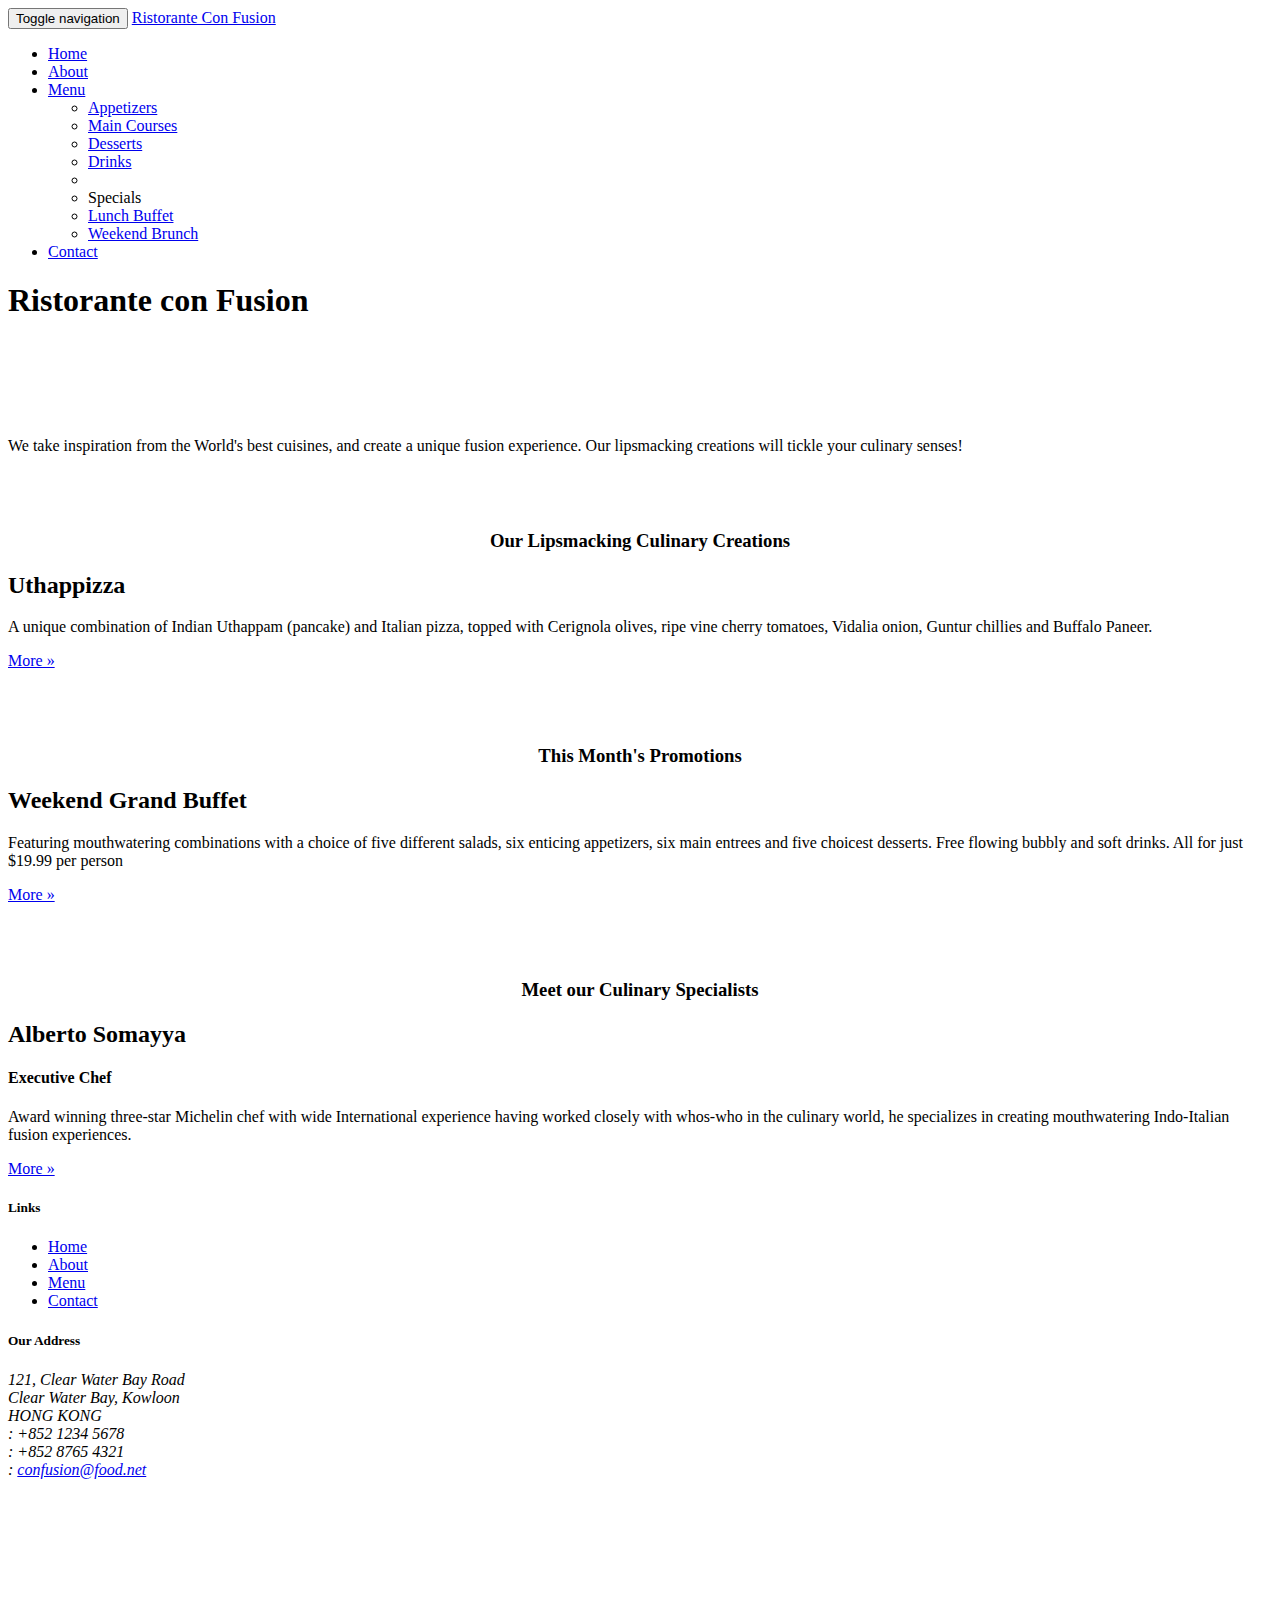
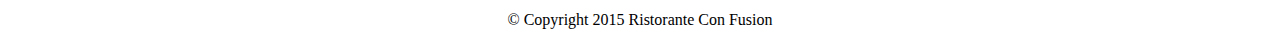
==== index.html @ 3f7eaf54 "add" ====
<!DOCTYPE html>
<html lang="en">

<head>
    <meta charset="utf-8">
    <meta http-equiv="X-UA-COMPATIBLE" content="IE=edge">
    <meta name="viewport" content="width=device-width, initial-scale=1">
    <link href="css/bootstrap.min.css" rel="stylesheet">
    <link href="css/bootstrap-theme.min.css" rel="stylesheet">
    <link href="mystyles.css" type="text/css" rel="stylesheet">
    <link href="css/font-awesome.min.css" rel="stylesheet">
    <link href="css/bootstrap-social.css" rel="stylesheet">
    <title>Ristorante Con Fusion</title>
</head>

<body>
    <nav class="navbar navbar-inverse navbar-fixed-top" role="navigation">

        <div class="container">
            <div class="navbar-header">
            <button type="button" class="navbar-toggle collapsed" data-toggle="collapse" data-target="#navbar" aria-expanded="false" aria-controls="navbar">
                <span class="sr-only">Toggle navigation</span>
                <span class="icon-bar"></span>
                <span class="icon-bar"></span>
                <span class="icon-bar"></span>
            </button>
            <a class="navbar-brand" href="index.html">Ristorante Con Fusion</a>
        </div>
            <div id="navbar" class="navbar-collapse collapse">
                <ul class="nav navbar-nav">
                    <li class="active"><a href="index.html"><span class="glyphicon glyphicon-home" aria-hidden="true"></span> Home</a></li>
                    <li><a href="aboutus.HTML"><span class="glyphicon glyphicon-info-sign">
                        </span>About</a></li>
                    <li class="dropdown">
                        <a href="#" class="dropdown-toggle" data-toggle
                                ="dropdown"
                           role="button" aria-haspopup="true" aria-expanded
                                   ="false">
                            Menu <span class="caret"></span></a>
                        <ul class="dropdown-menu">
                            <li><a href="#">Appetizers</a></li>
                            <li><a href="#">Main Courses</a></li>
                            <li><a href="#">Desserts</a></li>
                            <li><a href="#">Drinks</a></li>
                            <li role="separator" class="divider"></li>
                            <li class="dropdown-header">Specials</li>
                            <li><a href="#">Lunch Buffet</a></li>
                            <li><a href="#">Weekend Brunch</a></li>
                        </ul>
                    </li>
                    <li><a href="Ristorante%20Con%20Fusion_%20About%20Us.html"><span class="glyphicon glyphicon-earphone"></span>Contact</a></li>
                </ul>
            </div>
        </div>
    </nav>
    <header class="jumbotron">

        <!-- Main component for a primary marketing message or call to action -->

        <div class="container">
            <div class="row row-header">
                <div class="col-xs-12 col-sm-8">
                    <h1>Ristorante con Fusion</h1>
                    <p style="padding:40px;"></p>
                    <p>We take inspiration from the World's best cuisines, and create a unique fusion experience. Our lipsmacking creations will tickle your culinary senses!</p>
                </div>
                <div class="col-xs-12 col-sm-4">
                </div>
            </div>
        </div>
    </header>

    <div class="container">
        <div class="row row-content">
            <div class="col-xs-12 col-sm-3 col-sm-push-9">
                <p style="padding:20px;"></p>
                <h3 align=center>Our Lipsmacking Culinary Creations</h3>
            </div>
            <div class="col-xs-12 col-sm-9 col-sm-pull-3">
                <h2>Uthappizza</h2>
                <p>A unique combination of Indian Uthappam (pancake) and Italian pizza, topped with Cerignola olives, ripe vine cherry tomatoes, Vidalia onion, Guntur chillies and Buffalo Paneer.</p>
                <p><a  href="#">More &raquo;</a></p>
            </div>
        </div>


        <div class="row row-content">
            <div class="col-xs-12 col-sm-3">
                <p style="padding:20px;"></p>
                <h3 align=center>This Month's Promotions</h3>
            </div>
            <div class="col-xs-12 col-sm-9">
                <h2>Weekend Grand Buffet</h2>
                <p>Featuring mouthwatering combinations with a choice of five different salads, six enticing appetizers, six main entrees and five choicest desserts. Free flowing bubbly and soft drinks. All for just $19.99 per person </p>
                <p><a href="#">More &raquo;</a></p>
            </div>
        </div>

        <div class="row row-content">
            <div class="col-xs-12 col-sm-3 col-sm-push-9">
                <p style="padding:20px;"></p>
                <h3 align=center>Meet our Culinary Specialists</h3>
            </div>
            <div class="col-xs-12 col-sm-9 col-sm-pull-3">
                <h2>Alberto Somayya</h2>
                <h4>Executive Chef</h4>
                <p>Award winning three-star Michelin chef with wide International experience having worked closely with whos-who in the culinary world, he specializes in creating mouthwatering Indo-Italian fusion experiences. </p>
                <p><a href="#">More &raquo;</a></p>
            </div>
        </div>
    </div>

    <footer class="row-footer">
        <div class="container">
            <div class="row row-footer">
                <div class="col-xs-5 col-xs-offset-1 cols-sm-2 col-sm-offset-1">
                    <h5>Links</h5>
                    <ul class="list-unstyled">
                        <li><a href="#">Home</a></li>
                        <li><a href="#">About</a></li>
                        <li><a href="#">Menu</a></li>
                        <li><a href="#">Contact</a></li>
                    </ul>
                </div>
                <div class="col-xs-6 col-sm-5">
                    <h5>Our Address</h5>
                    <address>
		              121, Clear Water Bay Road<br>
		              Clear Water Bay, Kowloon<br>
		              HONG KONG<br>
                        <i class="fa fa-phone"></i>: +852 1234 5678<br>
                        <i class="fa fa-fax"></i>: +852 8765 4321<br>
                            <i class="fa fa-envelope"></i>: <a href="mailto:confusion@food.net">confusion@food.net</a>
		           </address>
                </div>
                <div class="col-xs-12 col-sm-4">
                    <div class="nav navbar-nav" style="padding: 40px 10px;">
                        <a class="btn btn-social-icon btn-google-plus" href
                                ="http://google.com/+"><i class="fa fa-google-plus"
                        ></i></a>
                        <a class="btn btn-social-icon btn-facebook" href="http://www.facebook.com/profile.php?id="><i class="fa fa-facebook"></i></a>
                        <a class="btn btn-social-icon btn-linkedin" href="http://www.linkedin.com/in/"><i class="fa fa-linkedin"></i></a>
                        <a class="btn btn-social-icon btn-twitter" href="http://twitter.com/"><i class="fa fa-twitter"></i></a>
                        <a class="btn btn-social-icon btn-youtube" href="http://youtube.com/"><i class="fa fa-youtube"></i></a>
                        <a class="btn btn-social-icon" href="mailto:"><i class="fa fa-envelope-o"></i></a>
                    </div>
                </div>
                <div class="col-xs-12">
                    <p style="padding:10px;"></p>
                    <p align=center>© Copyright 2015 Ristorante Con Fusion</p>
                </div>
            </div>
        </div>
    </footer>
    <script src="https://ajax.googleapis.com/ajax/libs/jquery/1.11.3/jquery.min.js"></script>
    <script src="js/bootstrap.min.js"></script>
</body>

</html>
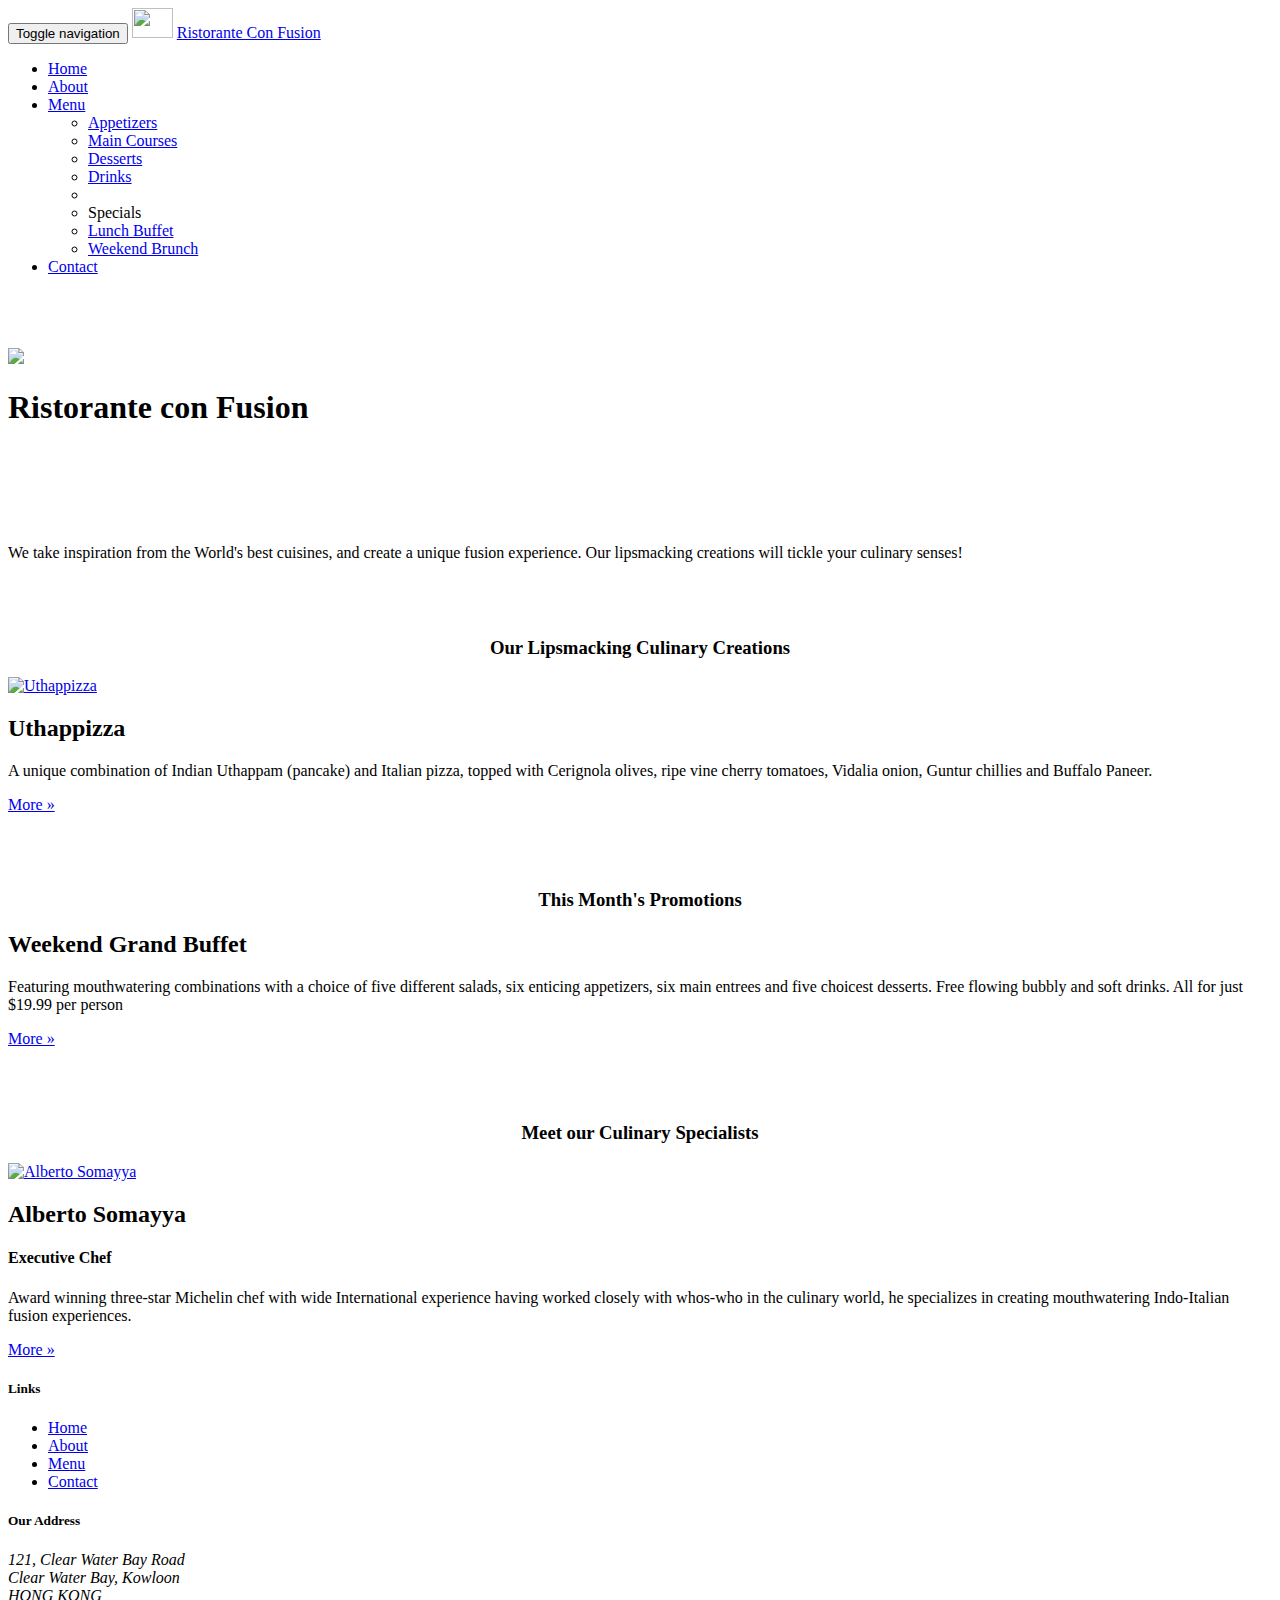
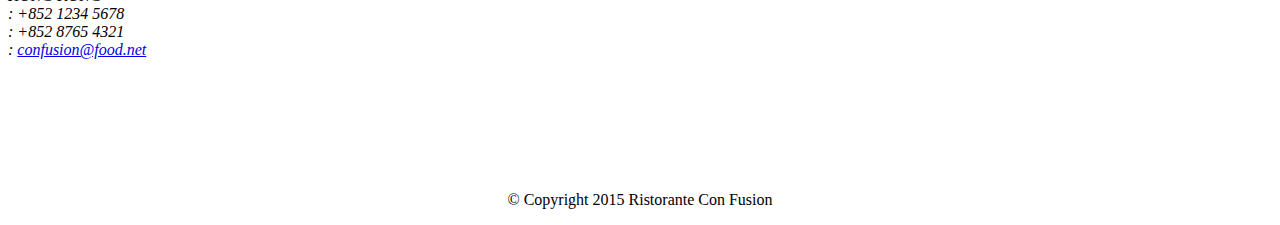
==== commit ec5c83f5: "6" ====
--- a/index.html
+++ b/index.html
@@ -14,146 +14,174 @@
 </head>
 
 <body>
-    <nav class="navbar navbar-inverse navbar-fixed-top" role="navigation">
-
-        <div class="container">
-            <div class="navbar-header">
+<nav class="navbar navbar-inverse navbar-fixed-top" role="navigation">
+    <div class="container">
+        <div class="navbar-header">
             <button type="button" class="navbar-toggle collapsed" data-toggle="collapse" data-target="#navbar" aria-expanded="false" aria-controls="navbar">
                 <span class="sr-only">Toggle navigation</span>
                 <span class="icon-bar"></span>
                 <span class="icon-bar"></span>
                 <span class="icon-bar"></span>
             </button>
-            <a class="navbar-brand" href="index.html">Ristorante Con Fusion</a>
+            <a class="navbar-brand" href="#"><img src="img/logo.png" height=30 width=41></a>
+            <a class="navbar-brand" href="#">Ristorante Con Fusion</a>
         </div>
-            <div id="navbar" class="navbar-collapse collapse">
-                <ul class="nav navbar-nav">
-                    <li class="active"><a href="index.html"><span class="glyphicon glyphicon-home" aria-hidden="true"></span> Home</a></li>
-                    <li><a href="aboutus.HTML"><span class="glyphicon glyphicon-info-sign">
-                        </span>About</a></li>
-                    <li class="dropdown">
-                        <a href="#" class="dropdown-toggle" data-toggle
-                                ="dropdown"
-                           role="button" aria-haspopup="true" aria-expanded
-                                   ="false">
-                            Menu <span class="caret"></span></a>
-                        <ul class="dropdown-menu">
-                            <li><a href="#">Appetizers</a></li>
-                            <li><a href="#">Main Courses</a></li>
-                            <li><a href="#">Desserts</a></li>
-                            <li><a href="#">Drinks</a></li>
-                            <li role="separator" class="divider"></li>
-                            <li class="dropdown-header">Specials</li>
-                            <li><a href="#">Lunch Buffet</a></li>
-                            <li><a href="#">Weekend Brunch</a></li>
-                        </ul>
-                    </li>
-                    <li><a href="Ristorante%20Con%20Fusion_%20About%20Us.html"><span class="glyphicon glyphicon-earphone"></span>Contact</a></li>
-                </ul>
+        <div id="navbar" class="navbar-collapse collapse">
+            <ul class="nav navbar-nav">
+                <li class="active"><a href="index.html"><span class="glyphicon glyphicon-home" aria-hidden="true"></span> Home</a></li>
+                <li><a href="aboutus.HTML"><span class="glyphicon glyphicon-info-sign"></span> About</a></li>
+                <li class="dropdown">
+                    <a href="#" class="dropdown-toggle glyphicon glyphicon-list-alt" data-toggle="dropdown"
+                       role="button" aria-haspopup="true" aria-expanded="false">
+                        Menu <span class="caret"></span></a>
+                    <ul class="dropdown-menu">
+                        <li><a href="#">Appetizers</a></li>
+                        <li><a href="#">Main Courses</a></li>
+                        <li><a href="#">Desserts</a></li>
+                        <li><a href="#">Drinks</a></li>
+                        <li role="separator" class="divider"></li>
+                        <li class="dropdown-header">Specials</li>
+                        <li><a href="#">Lunch Buffet</a></li>
+                        <li><a href="#">Weekend Brunch</a></li>
+                    </ul>
+                </li>
+                <li><a href="ContactUs.html" class="fa fa-envelope-o"> Contact</a></li>
+            </ul>
+        </div>
+    </div>
+</nav>
+<header class="jumbotron">
+
+    <!-- Main component for a primary marketing message or call to action -->
+
+    <div class="container">
+        <div class="row row-header">
+            <div class="col-xs-12 col-sm-2">
+                <p style="padding:20px;"></p>
+                <img src="img/logo.png" class="img-responsive">
+            </div>
+            <div class="col-xs-12 col-sm-8">
+                <h1>Ristorante con Fusion</h1>
+                <p style="padding:40px;"></p>
+                <p>We take inspiration from the World's best cuisines, and create a unique fusion experience. Our lipsmacking creations will tickle your culinary senses!</p>
+            </div>
+            <div class="col-xs-12 col-sm-4">
             </div>
         </div>
-    </nav>
-    <header class="jumbotron">
+    </div>
+</header>
 
-        <!-- Main component for a primary marketing message or call to action -->
-
-        <div class="container">
-            <div class="row row-header">
-                <div class="col-xs-12 col-sm-8">
-                    <h1>Ristorante con Fusion</h1>
-                    <p style="padding:40px;"></p>
-                    <p>We take inspiration from the World's best cuisines, and create a unique fusion experience. Our lipsmacking creations will tickle your culinary senses!</p>
+<div class="container">
+    <div class="row row-content">
+        <div class="col-xs-12 col-sm-3 col-sm-push-9">
+            <p style="padding:20px;"></p>
+            <h3 align=center>Our Lipsmacking Culinary Creations</h3>
+        </div>
+        <div class="col-xs-12 col-sm-9 col-sm-pull-3">
+            <div class="media">
+                <div class="media-left media-middle">
+                    <a href="#">
+                        <img class="media-object img-thumbnail"
+                             src="img/uthappizza.png" alt="Uthappizza">
+                    </a>
                 </div>
-                <div class="col-xs-12 col-sm-4">
+                <div class="media-body">
+                    <h2 class="media-heading"> Uthappizza</h2>
+                    <p>A unique combination of Indian Uthappam (pancake) and
+                        Italian pizza, topped with Cerignola olives, ripe vine
+                        cherry tomatoes, Vidalia onion, Guntur chillies and
+                        Buffalo Paneer.</p>
+                    <p><a class="btn btn-primary btn-xs" href="#">More &raquo;</a></p>
                 </div>
-            </div>
-        </div>
-    </header>
-
-    <div class="container">
-        <div class="row row-content">
-            <div class="col-xs-12 col-sm-3 col-sm-push-9">
-                <p style="padding:20px;"></p>
-                <h3 align=center>Our Lipsmacking Culinary Creations</h3>
-            </div>
-            <div class="col-xs-12 col-sm-9 col-sm-pull-3">
-                <h2>Uthappizza</h2>
-                <p>A unique combination of Indian Uthappam (pancake) and Italian pizza, topped with Cerignola olives, ripe vine cherry tomatoes, Vidalia onion, Guntur chillies and Buffalo Paneer.</p>
-                <p><a  href="#">More &raquo;</a></p>
-            </div>
-        </div>
-
-
-        <div class="row row-content">
-            <div class="col-xs-12 col-sm-3">
-                <p style="padding:20px;"></p>
-                <h3 align=center>This Month's Promotions</h3>
-            </div>
-            <div class="col-xs-12 col-sm-9">
-                <h2>Weekend Grand Buffet</h2>
-                <p>Featuring mouthwatering combinations with a choice of five different salads, six enticing appetizers, six main entrees and five choicest desserts. Free flowing bubbly and soft drinks. All for just $19.99 per person </p>
-                <p><a href="#">More &raquo;</a></p>
-            </div>
-        </div>
-
-        <div class="row row-content">
-            <div class="col-xs-12 col-sm-3 col-sm-push-9">
-                <p style="padding:20px;"></p>
-                <h3 align=center>Meet our Culinary Specialists</h3>
-            </div>
-            <div class="col-xs-12 col-sm-9 col-sm-pull-3">
-                <h2>Alberto Somayya</h2>
-                <h4>Executive Chef</h4>
-                <p>Award winning three-star Michelin chef with wide International experience having worked closely with whos-who in the culinary world, he specializes in creating mouthwatering Indo-Italian fusion experiences. </p>
-                <p><a href="#">More &raquo;</a></p>
             </div>
         </div>
     </div>
 
-    <footer class="row-footer">
-        <div class="container">
-            <div class="row row-footer">
-                <div class="col-xs-5 col-xs-offset-1 cols-sm-2 col-sm-offset-1">
-                    <h5>Links</h5>
-                    <ul class="list-unstyled">
-                        <li><a href="#">Home</a></li>
-                        <li><a href="#">About</a></li>
-                        <li><a href="#">Menu</a></li>
-                        <li><a href="#">Contact</a></li>
-                    </ul>
+
+    <div class="row row-content">
+        <div class="col-xs-12 col-sm-3">
+            <p style="padding:20px;"></p>
+            <h3 align=center>This Month's Promotions</h3>
+        </div>
+        <div class="col-xs-12 col-sm-9">
+            <h2>Weekend Grand Buffet</h2>
+            <p>Featuring mouthwatering combinations with a choice of five different salads, six enticing appetizers, six main entrees and five choicest desserts. Free flowing bubbly and soft drinks. All for just $19.99 per person </p>
+            <p><a class="btn btn-primary btn-xs" href="#">More &raquo;</a></p>
+        </div>
+    </div>
+
+    <div class="row row-content">
+        <div class="col-xs-12 col-sm-3 col-sm-push-9">
+            <p style="padding:20px;"></p>
+            <h3 align=center>Meet our Culinary Specialists</h3>
+        </div>
+        <div class="col-xs-12 col-sm-9 col-sm-pull-3">
+            <div class="media">
+                <div class="media-left media-middle">
+                    <a href="#">
+                        <img class="media-object img-thumbnail"
+                             src="img/alberto.png" alt="Alberto Somayya">
+                    </a>
                 </div>
-                <div class="col-xs-6 col-sm-5">
-                    <h5>Our Address</h5>
-                    <address>
-		              121, Clear Water Bay Road<br>
-		              Clear Water Bay, Kowloon<br>
-		              HONG KONG<br>
-                        <i class="fa fa-phone"></i>: +852 1234 5678<br>
-                        <i class="fa fa-fax"></i>: +852 8765 4321<br>
-                            <i class="fa fa-envelope"></i>: <a href="mailto:confusion@food.net">confusion@food.net</a>
-		           </address>
-                </div>
-                <div class="col-xs-12 col-sm-4">
-                    <div class="nav navbar-nav" style="padding: 40px 10px;">
-                        <a class="btn btn-social-icon btn-google-plus" href
-                                ="http://google.com/+"><i class="fa fa-google-plus"
-                        ></i></a>
-                        <a class="btn btn-social-icon btn-facebook" href="http://www.facebook.com/profile.php?id="><i class="fa fa-facebook"></i></a>
-                        <a class="btn btn-social-icon btn-linkedin" href="http://www.linkedin.com/in/"><i class="fa fa-linkedin"></i></a>
-                        <a class="btn btn-social-icon btn-twitter" href="http://twitter.com/"><i class="fa fa-twitter"></i></a>
-                        <a class="btn btn-social-icon btn-youtube" href="http://youtube.com/"><i class="fa fa-youtube"></i></a>
-                        <a class="btn btn-social-icon" href="mailto:"><i class="fa fa-envelope-o"></i></a>
-                    </div>
-                </div>
-                <div class="col-xs-12">
-                    <p style="padding:10px;"></p>
-                    <p align=center>© Copyright 2015 Ristorante Con Fusion</p>
+                <div class="media-body">
+                    <h2 class="media-heading">Alberto Somayya</h2>
+                    <h4>Executive Chef</h4>
+                    <p>Award winning three-star Michelin chef with wide
+                        International experience having worked closely with
+                        whos-who in the culinary world, he specializes in
+                        creating mouthwatering Indo-Italian fusion experiences.
+                    </p>
+                    <p><a class="btn btn-primary btn-xs" href="#">More &raquo;</a></p>
                 </div>
             </div>
         </div>
-    </footer>
-    <script src="https://ajax.googleapis.com/ajax/libs/jquery/1.11.3/jquery.min.js"></script>
-    <script src="js/bootstrap.min.js"></script>
+    </div>
+</div>
+
+<footer class="row-footer">
+    <div class="container">
+        <div class="row row-footer">
+            <div class="col-xs-5 col-xs-offset-1 cols-sm-2 col-sm-offset-1">
+                <h5>Links</h5>
+                <ul class="list-unstyled">
+                    <li><a href="#">Home</a></li>
+                    <li><a href="#">About</a></li>
+                    <li><a href="#">Menu</a></li>
+                    <li><a href="#">Contact</a></li>
+                </ul>
+            </div>
+            <div class="col-xs-6 col-sm-5">
+                <h5>Our Address</h5>
+                <address>
+                    121, Clear Water Bay Road<br>
+                    Clear Water Bay, Kowloon<br>
+                    HONG KONG<br>
+                    <i class="fa fa-phone"></i>: +852 1234 5678<br>
+                    <i class="fa fa-fax"></i>: +852 8765 4321<br>
+                    <i class="fa fa-envelope"></i>: <a href="mailto:confusion@food.net">confusion@food.net</a>
+                </address>
+            </div>
+            <div class="col-xs-12 col-sm-4">
+                <div class="nav navbar-nav" style="padding: 40px 10px;">
+                    <a class="btn btn-social-icon btn-google-plus" href
+                            ="http://google.com/+"><i class="fa fa-google-plus"
+                    ></i></a>
+                    <a class="btn btn-social-icon btn-facebook" href="http://www.facebook.com/profile.php?id="><i class="fa fa-facebook"></i></a>
+                    <a class="btn btn-social-icon btn-linkedin" href="http://www.linkedin.com/in/"><i class="fa fa-linkedin"></i></a>
+                    <a class="btn btn-social-icon btn-twitter" href="http://twitter.com/"><i class="fa fa-twitter"></i></a>
+                    <a class="btn btn-social-icon btn-youtube" href="http://youtube.com/"><i class="fa fa-youtube"></i></a>
+                    <a class="btn btn-social-icon" href="mailto:"><i class="fa fa-envelope-o"></i></a>
+                </div>
+            </div>
+            <div class="col-xs-12">
+                <p style="padding:10px;"></p>
+                <p align=center>© Copyright 2015 Ristorante Con Fusion</p>
+            </div>
+        </div>
+    </div>
+</footer>
+<script src="https://ajax.googleapis.com/ajax/libs/jquery/1.11.3/jquery.min.js"></script>
+<script src="js/bootstrap.min.js"></script>
 </body>
 
 </html>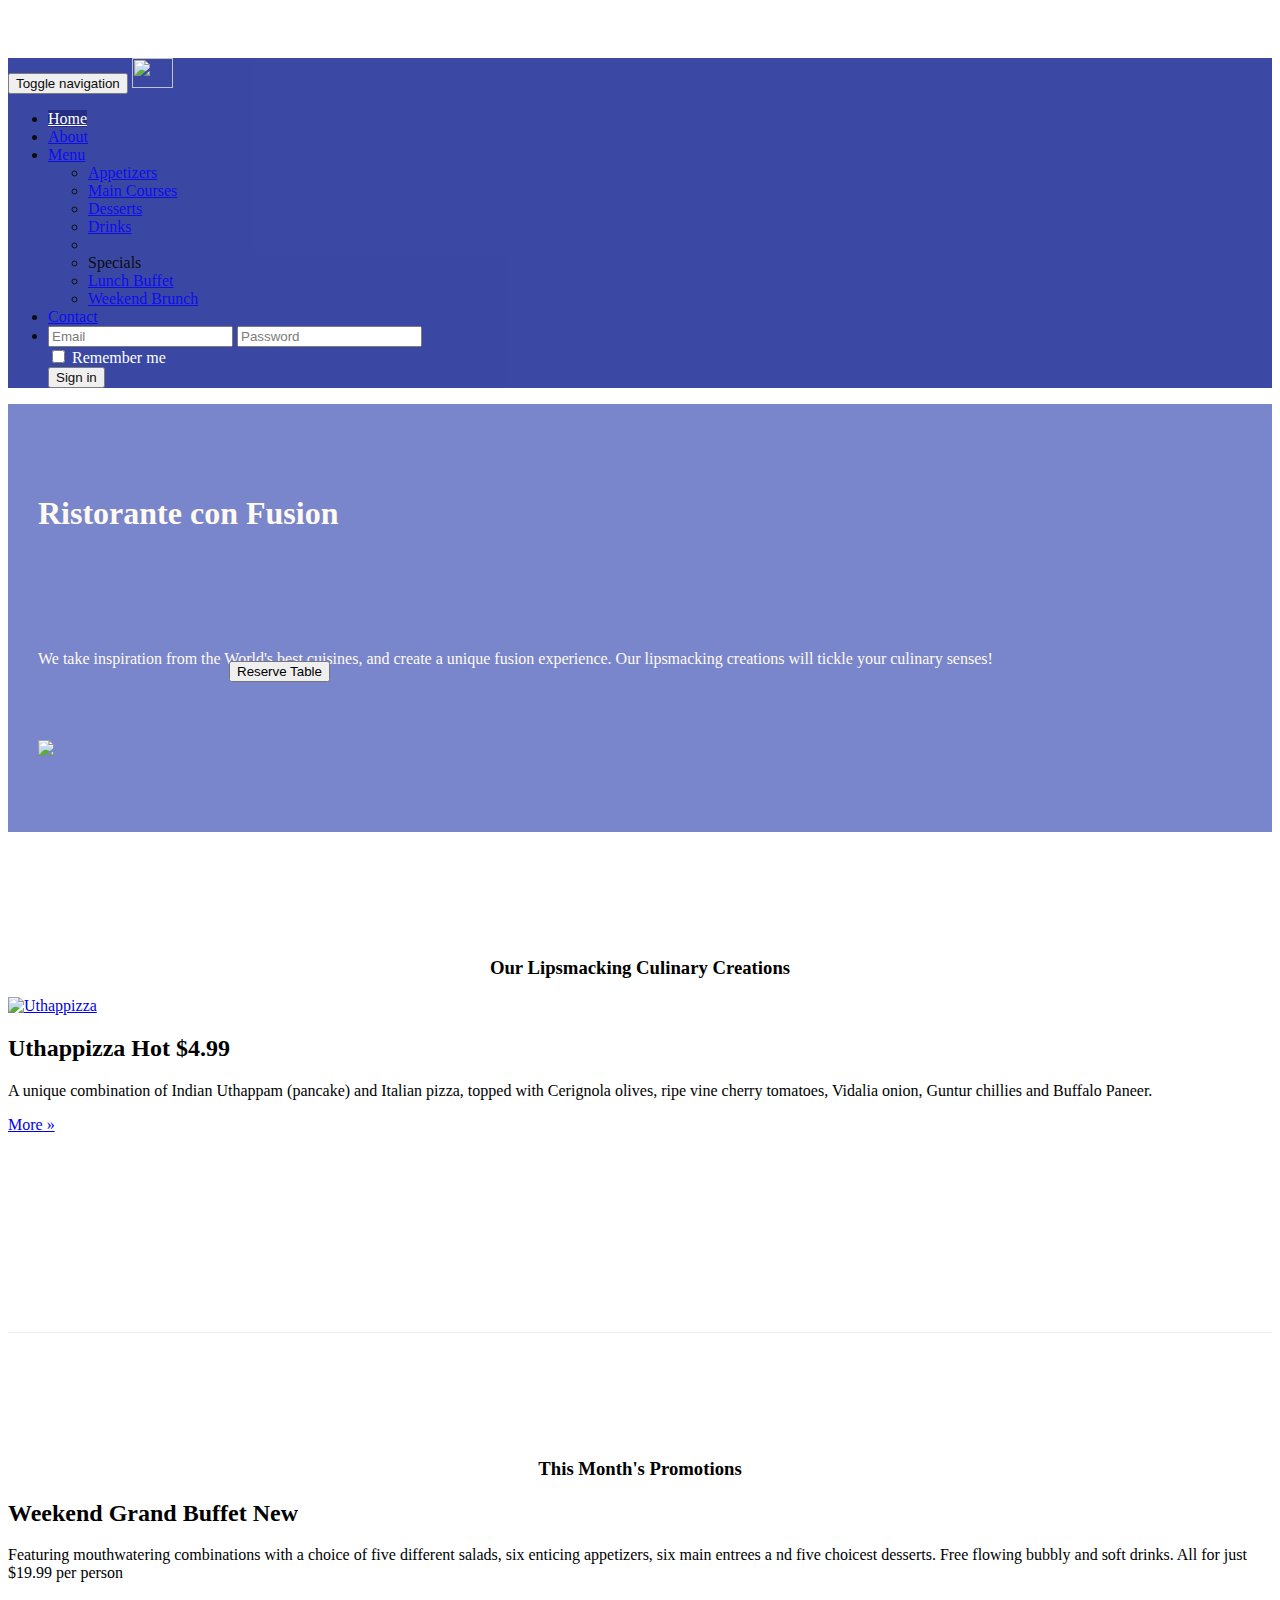
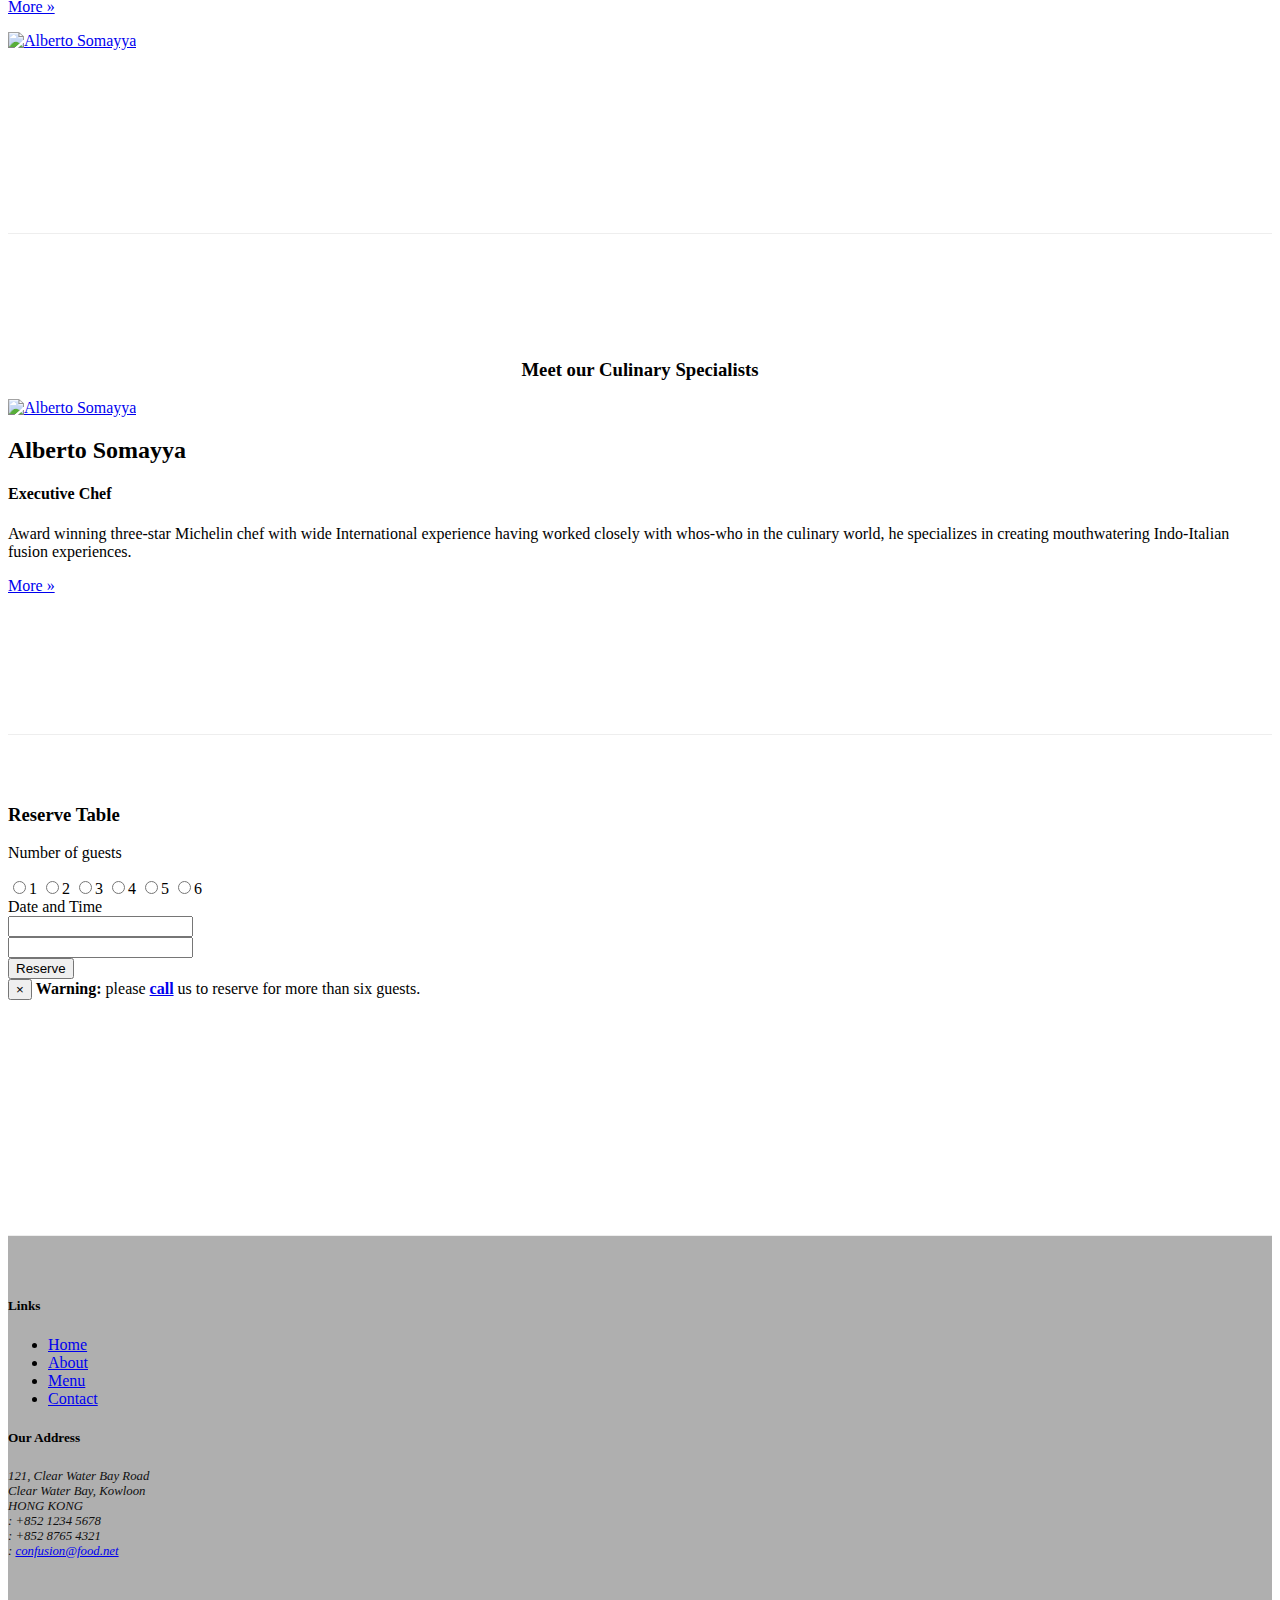
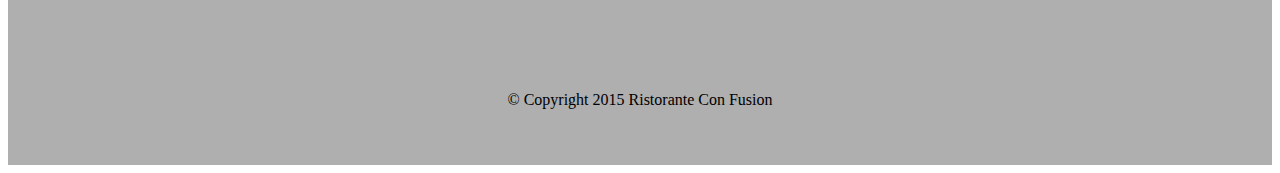
==== commit 5cb3ab4f: "ex 9" ====
--- a/index.html
+++ b/index.html
@@ -24,7 +24,7 @@
                 <span class="icon-bar"></span>
             </button>
             <a class="navbar-brand" href="#"><img src="img/logo.png" height=30 width=41></a>
-            <a class="navbar-brand" href="#">Ristorante Con Fusion</a>
+
         </div>
         <div id="navbar" class="navbar-collapse collapse">
             <ul class="nav navbar-nav">
@@ -46,6 +46,17 @@
                     </ul>
                 </li>
                 <li><a href="ContactUs.html" class="fa fa-envelope-o"> Contact</a></li>
+                <li><form class="navbar-form navbar-right" role="search">
+                    <div class="form-group">
+                        <input type="text" class="form-control" placeholder="Email">
+                        <input type="text" class="form-control" placeholder="Password">
+
+                    </div><div class="checkbox">
+                    <label style="color: white"><input type="checkbox" value=""> Remember me</label>
+                </div>
+
+                    <button type="submit" class="btn btn-info">Sign in</button>
+                </form></li>
             </ul>
         </div>
     </div>
@@ -56,17 +67,18 @@
 
     <div class="container">
         <div class="row row-header">
-            <div class="col-xs-12 col-sm-2">
-                <p style="padding:20px;"></p>
-                <img src="img/logo.png" class="img-responsive">
-            </div>
+
             <div class="col-xs-12 col-sm-8">
                 <h1>Ristorante con Fusion</h1>
                 <p style="padding:40px;"></p>
                 <p>We take inspiration from the World's best cuisines, and create a unique fusion experience. Our lipsmacking creations will tickle your culinary senses!</p>
             </div>
-            <div class="col-xs-12 col-sm-4">
-            </div>
+
+            <div class="col-xs-12 col-sm-2">
+                <p style="padding:20px;"></p>
+                <span><img src="img/logo.png" class="img-responsive"></span><a href="#stuff"><button class="btn-warning" style="left:  175px; top: -80px; position: relative">Reserve Table</button></a>
+
+        </div>
         </div>
     </div>
 </header>
@@ -86,7 +98,7 @@
                     </a>
                 </div>
                 <div class="media-body">
-                    <h2 class="media-heading"> Uthappizza</h2>
+                    <h2 class="media-heading"> Uthappizza <span class="label label-danger">Hot</span> <span class="badge"> $4.99</span></h2>
                     <p>A unique combination of Indian Uthappam (pancake) and
                         Italian pizza, topped with Cerignola olives, ripe vine
                         cherry tomatoes, Vidalia onion, Guntur chillies and
@@ -103,12 +115,24 @@
             <p style="padding:20px;"></p>
             <h3 align=center>This Month's Promotions</h3>
         </div>
-        <div class="col-xs-12 col-sm-9">
-            <h2>Weekend Grand Buffet</h2>
-            <p>Featuring mouthwatering combinations with a choice of five different salads, six enticing appetizers, six main entrees and five choicest desserts. Free flowing bubbly and soft drinks. All for just $19.99 per person </p>
-            <p><a class="btn btn-primary btn-xs" href="#">More &raquo;</a></p>
-        </div>
-    </div>
+        <div class="col-xs-12 col-sm-7">
+            <h2>Weekend Grand Buffet <span class="label label-danger">New</span></h2>
+
+            <p>Featuring mouthwatering combinations with a choice of five different salads, six enticing appetizers, six main entrees a
+                nd five choicest desserts. Free flowing bubbly and soft drinks. All for just $19.99 per person </p>
+         <p><a class="btn btn-primary btn-xs" href="#">More &raquo;</a></p>
+        </div>   <div class="col-xs-12 col-sm-2">
+        <div class="media-right media-middle">
+            <a href="#">
+                <img class="media-object img-thumbnail"
+                     src="img/buffet.png" alt="Alberto Somayya">
+            </a></div>
+    </div>
+    </div>
+
+
+
+
 
     <div class="row row-content">
         <div class="col-xs-12 col-sm-3 col-sm-push-9">
@@ -137,7 +161,54 @@
         </div>
     </div>
 </div>
-
+<div class="row-content">
+    <a name="stuff"></a>
+    <div class="col-md-2"><h3>Reserve Table</h3></div>
+    <div class="col-md-6"> <div class="radio">
+        <p>Number of guests</p>
+        <label><input type="radio" name="optradio">1</label>
+        <label><input type="radio" name="optradio">2</label>
+        <label><input type="radio" name="optradio">3</label>
+        <label><input type="radio" name="optradio">4</label>
+        <label><input type="radio" name="optradio">5</label>
+        <label><input type="radio" name="optradio">6</label>
+
+    </div>
+        <div class="form-group">
+            <label class="col-sm-2 control-label">Date and Time</label>
+            <div class="col-sm-5">
+                <div class='input-group date' id='datetimepicker1'>
+                    <input type='text' class="form-control" />
+                                    <span class="input-group-addon">
+                                        <span class="glyphicon glyphicon-calendar"></span>
+                                    </span>
+                </div>
+            </div>
+            <div class="col-sm-5">
+                <div class='input-group date' id='datetimepicker3'>
+                    <input type='text' class="form-control" />
+                                    <span class="input-group-addon">
+                                    <span class="glyphicon glyphicon-time"></span>
+                                    </span>
+                </div>
+            </div>
+            <div><button class="btn-primary ">Reserve</button></div>
+        </div>
+
+        <form class="form-group">
+            <div class="alert alert-warning alert-dismissible" role="alert">
+                <button type="button" class="close" data-dismiss="alert" aria-label="Close"><span aria-hidden="true">&times;</span></button>
+                <strong>Warning:</strong> please <strong><a href="Ristorante%20Con%20Fusion_%20About%20Us.html">call</a></strong> us to reserve for more than six guests.
+            </div>
+        </form>
+    </div>
+
+
+
+
+
+
+</div>
 <footer class="row-footer">
     <div class="container">
         <div class="row row-footer">
--- a/mystyles.css
+++ b/mystyles.css
@@ -0,0 +1,59 @@
+.row-header {
+    margin: 0px auto;
+    padding: 0px auto;
+}
+.row-content {
+    margin: 0px auto;
+    padding: 50px 0px 50px 0px;
+    border-bottom: 1px ridge;
+    min-height: 400px;
+}
+.row-footer {
+    background-color: #AfAfAf;
+    margin: 0px auto;
+    padding: 20px 0px 20px 0px;
+}
+.jumbotron {
+    padding: 70px 30px 70px 30px;
+    margin: 0px auto;
+    background: #7986CB;
+    color: floralwhite;
+}
+address {
+    font-size: 80%;
+    margin: 0px;
+    color: #0f0f0f;
+}
+body{
+    padding:50px 0px 0px 0px;
+    z-index:0;
+}
+.navbar-inverse {
+    background: #303F9F;
+    opacity: .95;
+}
+.navbar-inverse .navbar-nav > .active > a, .navbar-inverse .navbar-nav > .active > a:hover, .navbar-inverse .navbar-nav > .active > a:focus {
+    color: #fff;
+    background: #1A237E;
+}
+.navbar-inverse .navbar-nav > .open > a, .navbar-inverse .navbar-nav > .open > a:hover, .navbar-inverse .navbar-nav > .open > a:focus {
+    color: #fff;
+    background: #1A237E;
+}
+.navbar-inverse .navbar-nav .open .dropdown-menu> li> a, .navbar-inverse .navbar-nav .open .dropdown-menu {
+    background-color: #303F9F;
+    color:#eeeeee;
+}
+.navbar-inverse .navbar-nav .open .dropdown-menu> li> a:hover {
+    color:#000000;
+}
+
+.tab-content {
+    border-left: 1px solid #ddd;
+    border-right: 1px solid #ddd;
+    border-bottom: 1px solid #ddd;
+    padding: 10px;
+}
+.affix {
+    top:100px;
+}
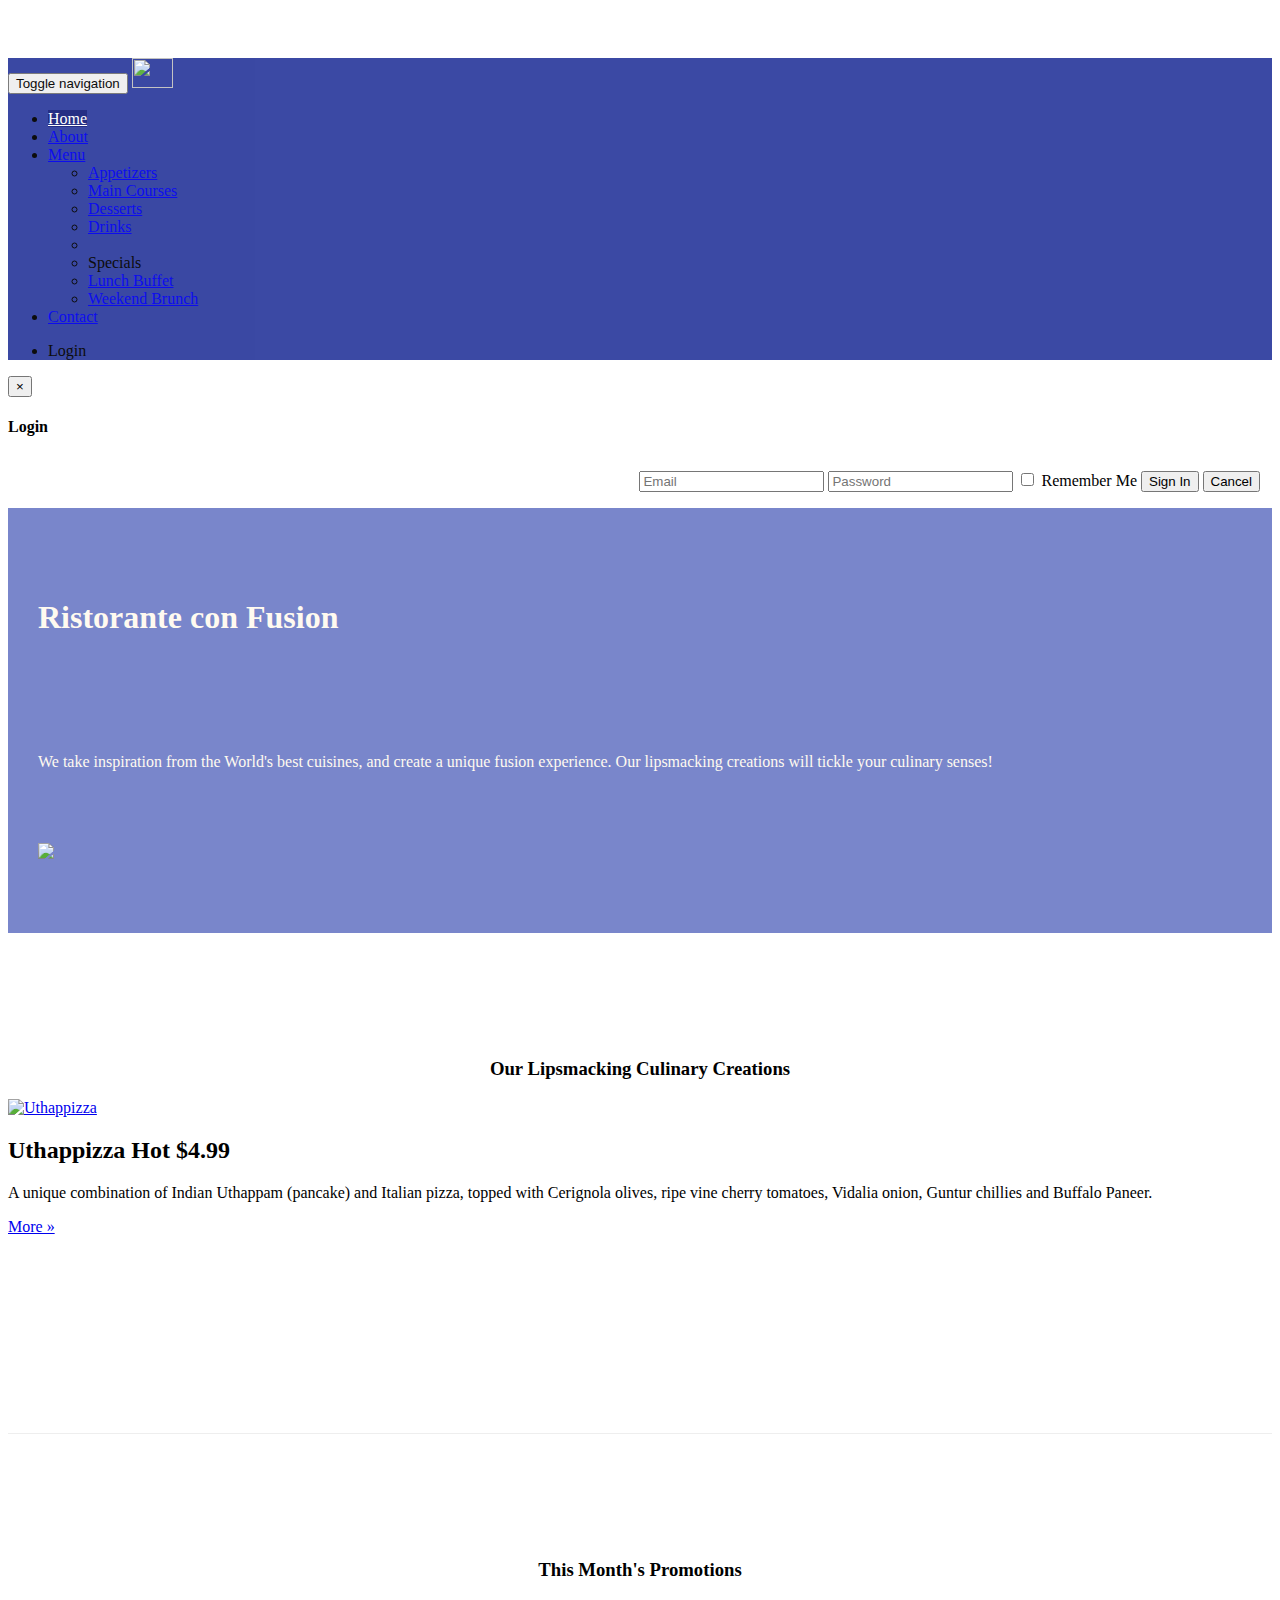
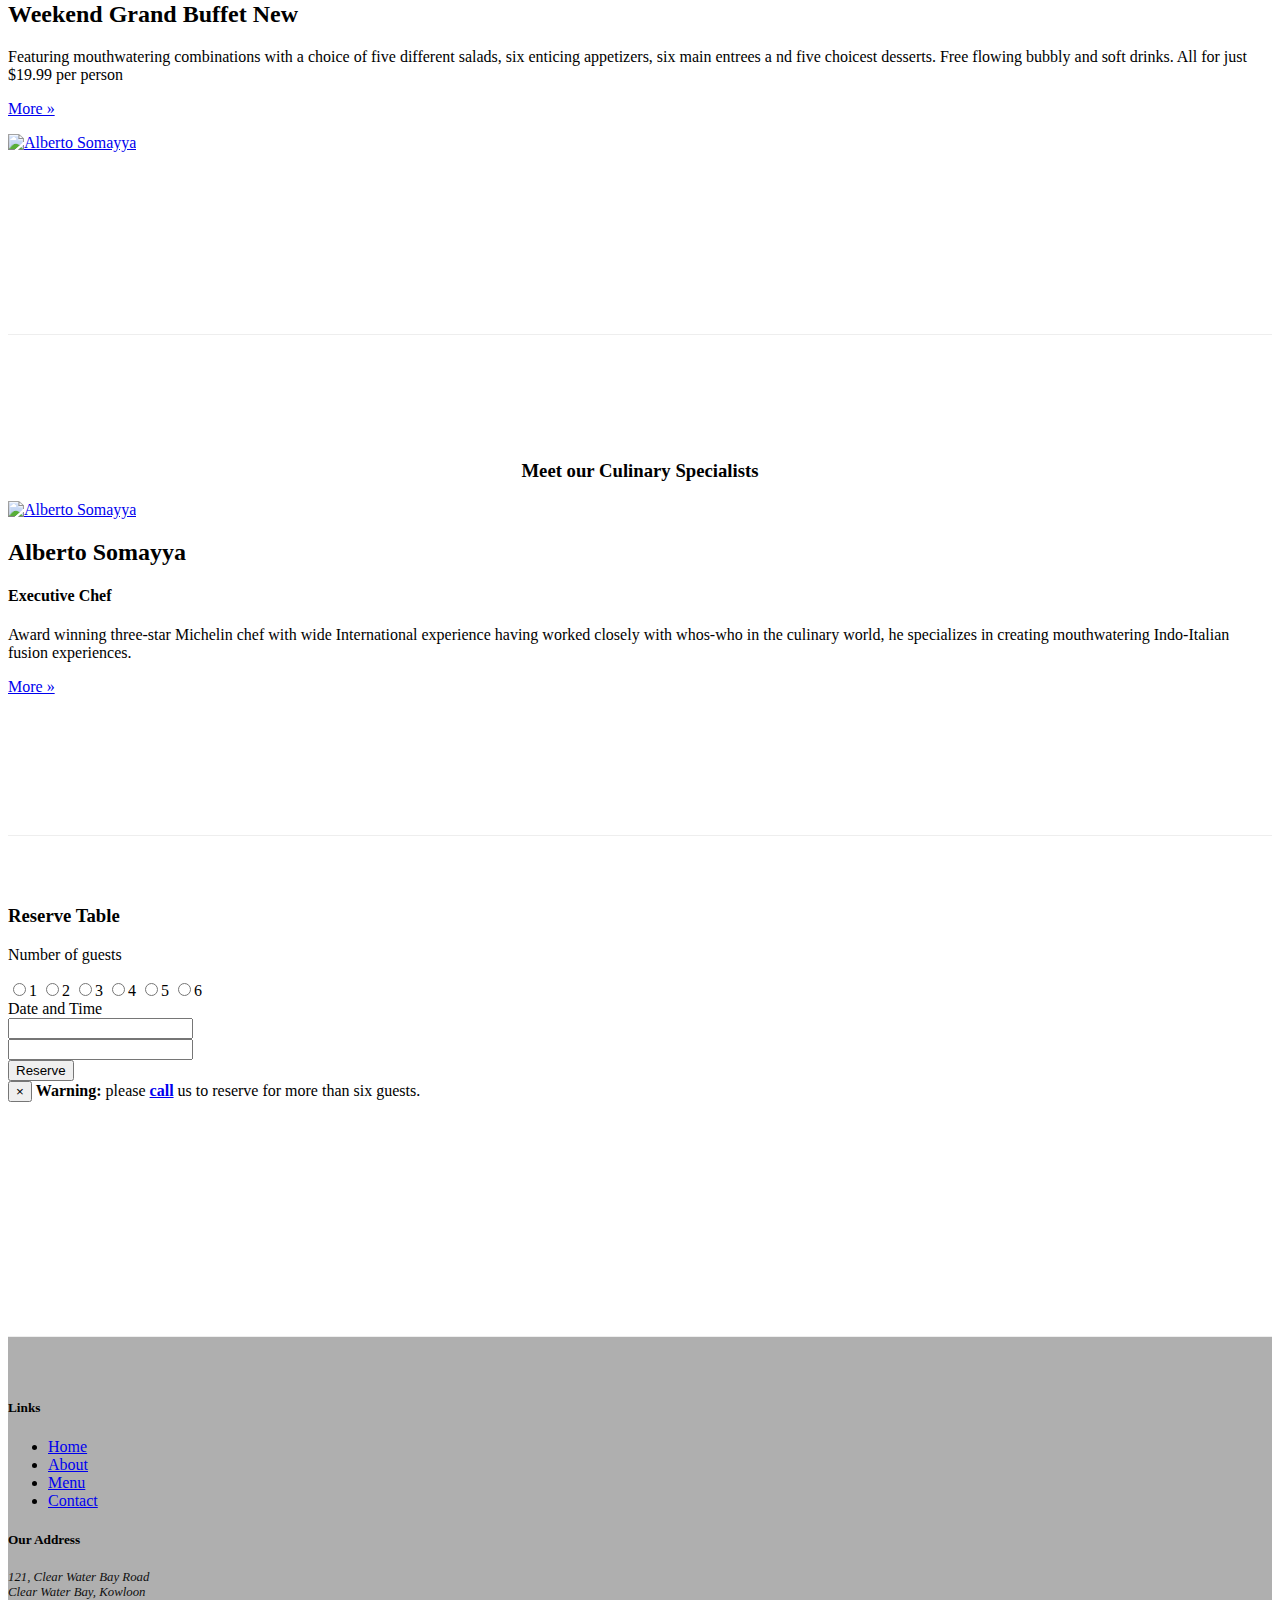
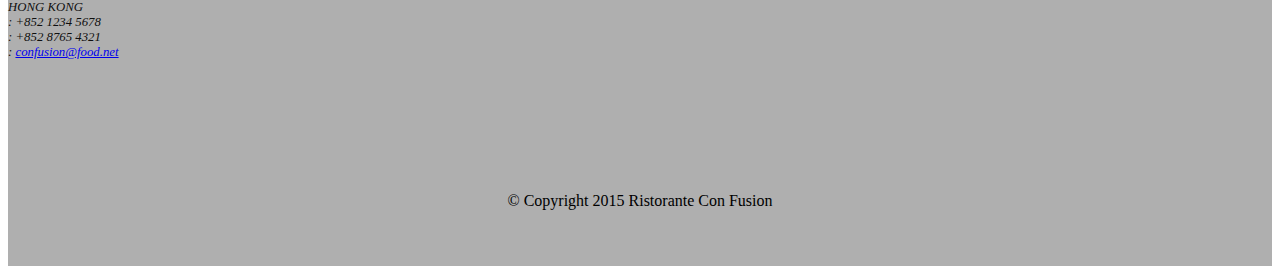
==== commit 5508b488: "#10" ====
--- a/index.html
+++ b/index.html
@@ -14,6 +14,12 @@
 </head>
 
 <body>
+
+<script>
+    $(document).ready(function(){
+        $('[data-toggle="tooltip"]').tooltip();
+    });
+</script>
 <nav class="navbar navbar-inverse navbar-fixed-top" role="navigation">
     <div class="container">
         <div class="navbar-header">
@@ -24,16 +30,14 @@
                 <span class="icon-bar"></span>
             </button>
             <a class="navbar-brand" href="#"><img src="img/logo.png" height=30 width=41></a>
-
         </div>
         <div id="navbar" class="navbar-collapse collapse">
             <ul class="nav navbar-nav">
                 <li class="active"><a href="index.html"><span class="glyphicon glyphicon-home" aria-hidden="true"></span> Home</a></li>
-                <li><a href="aboutus.HTML"><span class="glyphicon glyphicon-info-sign"></span> About</a></li>
+                <li><a href="aboutUs.html"><span class="glyphicon glyphicon-info-sign"></span> About</a></li>
                 <li class="dropdown">
                     <a href="#" class="dropdown-toggle glyphicon glyphicon-list-alt" data-toggle="dropdown"
-                       role="button" aria-haspopup="true" aria-expanded="false">
-                        Menu <span class="caret"></span></a>
+                       role="button" aria-haspopup="true" aria-expanded="false"> Menu <span class="caret"></span></a>
                     <ul class="dropdown-menu">
                         <li><a href="#">Appetizers</a></li>
                         <li><a href="#">Main Courses</a></li>
@@ -46,21 +50,39 @@
                     </ul>
                 </li>
                 <li><a href="ContactUs.html" class="fa fa-envelope-o"> Contact</a></li>
-                <li><form class="navbar-form navbar-right" role="search">
+            </ul>
+            <ul class="nav navbar-nav navbar-right">
+                <li><a data-toggle="modal" data-target="#loginModal">
+                    <span class="glyphicon glyphicon-log-in"></span> Login</a>
+                </li>
+            </ul>
+        </div>
+    </div>
+</nav>
+<div id="loginModal" class="modal fade" role="dialog">
+    <div class="modal-dialog">
+        <!-- Modal content-->
+        <div class="modal-content">
+            <div class="modal-header">
+                <button type="button" class="close" data-dismiss="modal">&times;</button>
+                <h4 class="modal-title">Login</h4>
+            </div>
+            <div class="modal-body">
+                <form class="form-horizontal" role="form" style="text-align: right; height: 50px">
                     <div class="form-group">
-                        <input type="text" class="form-control" placeholder="Email">
-                        <input type="text" class="form-control" placeholder="Password">
-
-                    </div><div class="checkbox">
-                    <label style="color: white"><input type="checkbox" value=""> Remember me</label>
-                </div>
-
-                    <button type="submit" class="btn btn-info">Sign in</button>
-                </form></li>
-            </ul>
-        </div>
-    </div>
-</nav>
+                        <div style="padding: 12px;">
+                            <input placeholder="Email">
+                            <input placeholder="Password">
+                            <input type="checkbox"> <span>Remember Me </span>
+                            <input type="submit" class="btn btn-info btn-sm" value="Sign In">
+                            <button type="button" class="btn btn-default btn-sm" data-dismiss="modal">Cancel</button>
+                        </div>
+                    </div>
+                </form>
+            </div>
+        </div>
+    </div>
+</div>
 <header class="jumbotron">
 
     <!-- Main component for a primary marketing message or call to action -->
@@ -76,11 +98,14 @@
 
             <div class="col-xs-12 col-sm-2">
                 <p style="padding:20px;"></p>
-                <span><img src="img/logo.png" class="img-responsive"></span><a href="#stuff"><button class="btn-warning" style="left:  175px; top: -80px; position: relative">Reserve Table</button></a>
-
-        </div>
-        </div>
-    </div>
+                <span><img src="img/logo.png" class="img-responsive"></span><a href="#stuff"><a type="button" class="btn btn-warning btn-block"
+                                                                                                data-toggle="tooltip" title="Or Call us at +852 12345678"
+                                                                                                data-placement="bottom" href="#reservetable"></a>
+</a>
+        </div>
+        </div>
+    </div>
+
 </header>
 
 <div class="container">
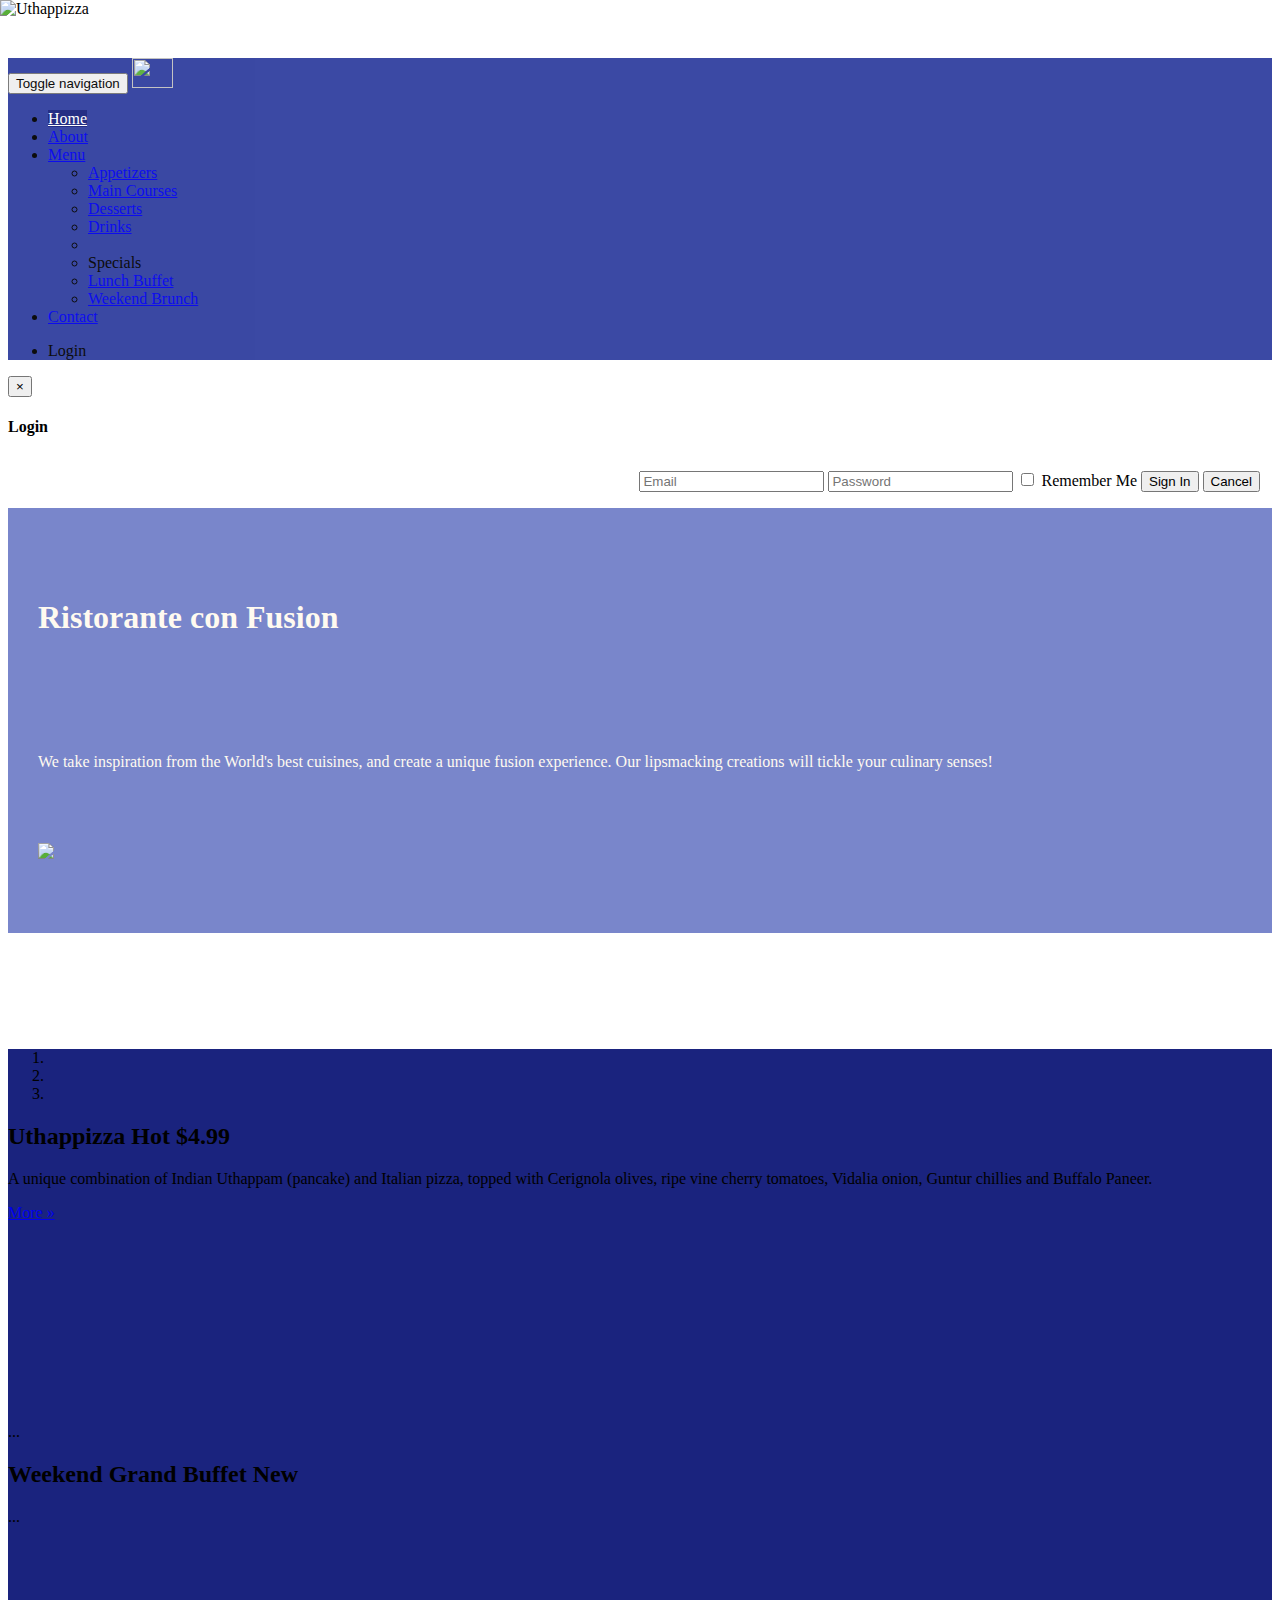
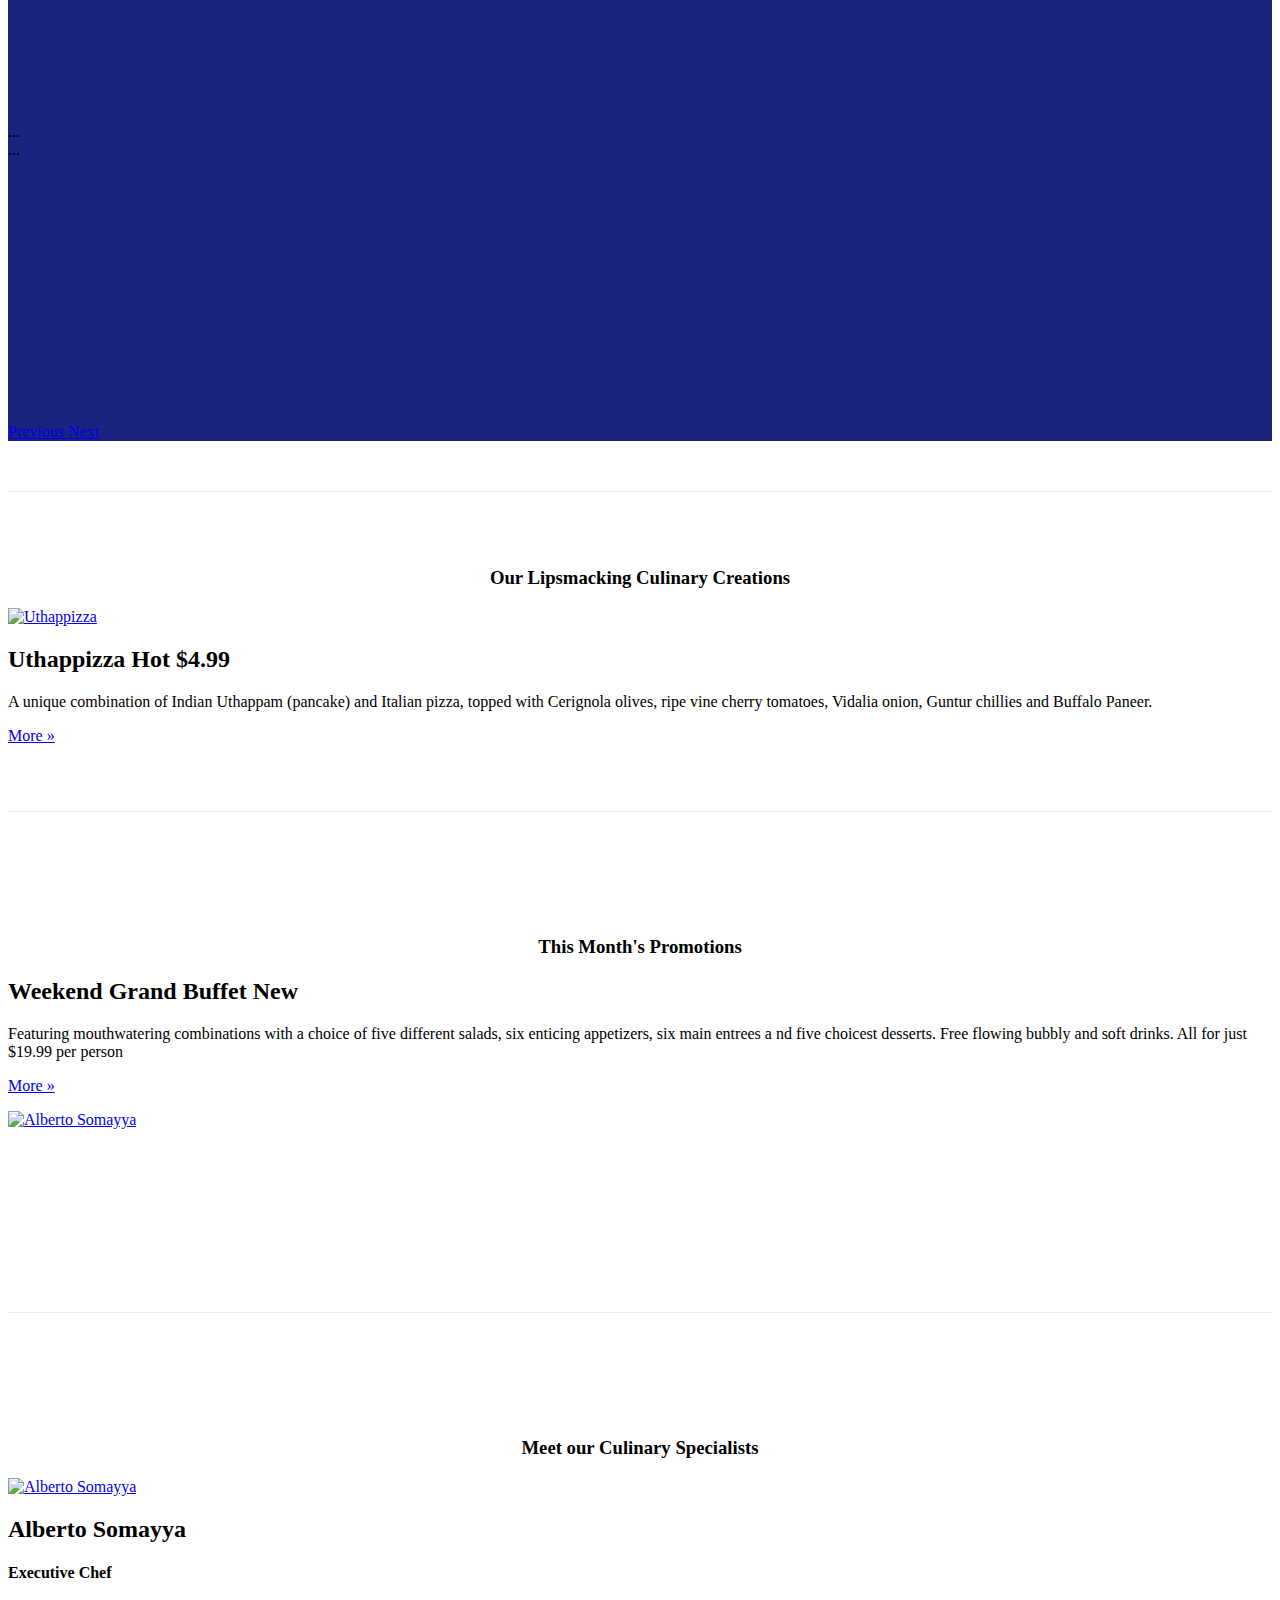
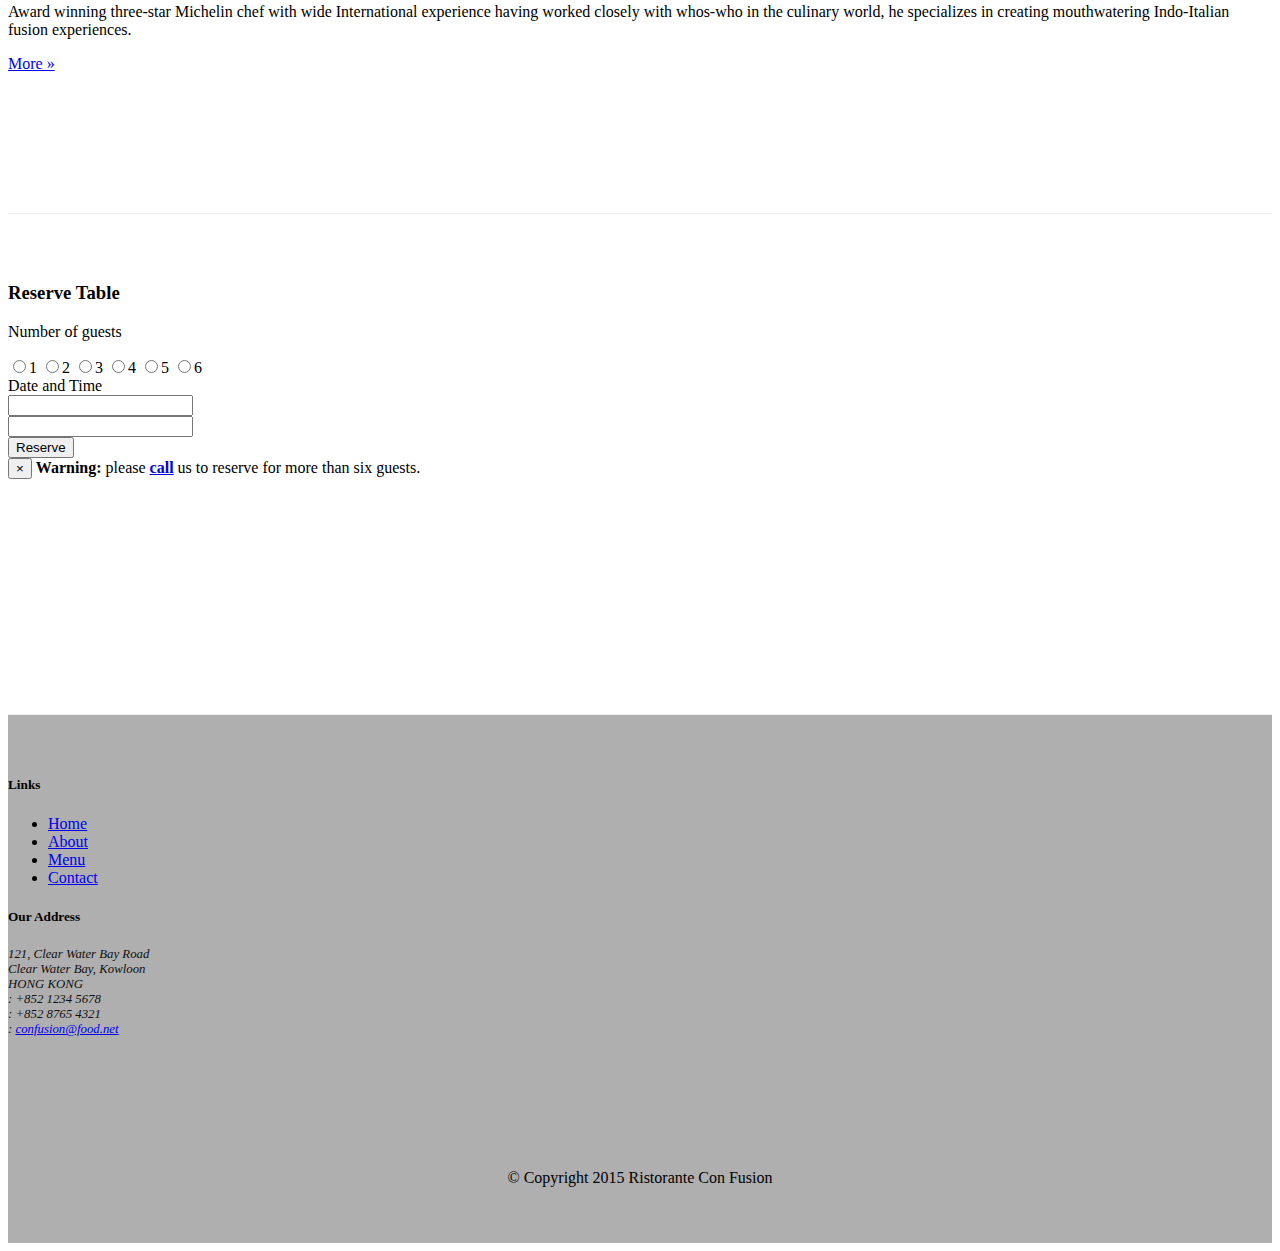
==== commit b9eb8fa4: "#11" ====
--- a/index.html
+++ b/index.html
@@ -110,6 +110,65 @@
 
 <div class="container">
     <div class="row row-content">
+        <div class="row row-content">
+            <div class="col-xs-12">
+                <div id="mycarousel" class="carousel slide" data-ride="carousel">
+                    <div class="carousel-inner" role="listbox">
+                        <ol class="carousel-indicators">
+                            <li data-target="#mycarousel" data-slide-to="0" class
+                                    ="active"></li>
+                            <li data-target="#mycarousel" data-slide-to="1"></li>
+                            <li data-target="#mycarousel" data-slide-to="2"></li>
+                        </ol>
+
+                        <div class="item active">
+                            <img class="img-responsive"
+                                 src="img/uthappizza.png" alt="Uthappizza">
+                            <div class="carousel-caption">
+                                <h2>Uthappizza  <span class="label label-danger">Hot
+                          </span> <span class="badge">$4.99</span></h2>
+                                <p>A unique combination of Indian Uthappam (pancake) and
+                                    Italian pizza, topped with Cerignola olives, ripe vine
+                                    cherry tomatoes, Vidalia onion, Guntur chillies and
+                                    Buffalo Paneer.</p>
+                                <p><a class="btn btn-primary btn-xs" href="#">More
+                                    &raquo;</a></p>
+                            </div>
+                        </div>
+                        <div class="item">
+                            ...
+                            <div class="carousel-caption">
+                                <h2>Weekend Grand Buffet <span class="label label-danger
+                          label-xs">New</span></h2>
+                                ...
+                            </div>
+                        </div>
+                        <div class="item">
+                            ...
+                            <div class="carousel-caption">
+                                ...
+                            </div>
+                        </div>
+                    </div>
+                    <a class="left carousel-control" href="#mycarousel" role
+                            ="button" data-slide="prev">
+                   <span class="glyphicon glyphicon-chevron-left" aria-hidden
+                           ="true"></span>
+                        <span class="sr-only">Previous</span>
+                    </a>
+                    <a class="right carousel-control" href="#mycarousel" role
+                            ="button" data-slide="next">
+                   <span class="glyphicon glyphicon-chevron-right" aria-hidden
+                           ="true"></span>
+                        <span class="sr-only">Next</span>
+                    </a>
+
+                </div>
+
+
+
+            </div>
+        </div>
         <div class="col-xs-12 col-sm-3 col-sm-push-9">
             <p style="padding:20px;"></p>
             <h3 align=center>Our Lipsmacking Culinary Creations</h3>
--- a/mystyles.css
+++ b/mystyles.css
@@ -57,3 +57,15 @@
 .affix {
     top:100px;
 }
+.carousel {
+    background:#1A237E;
+}
+.carousel .item {
+    height: 300px;
+}
+.item img {
+    position: absolute;
+    top: 0;
+    left: 0;
+    min-height: 300px;
+}
